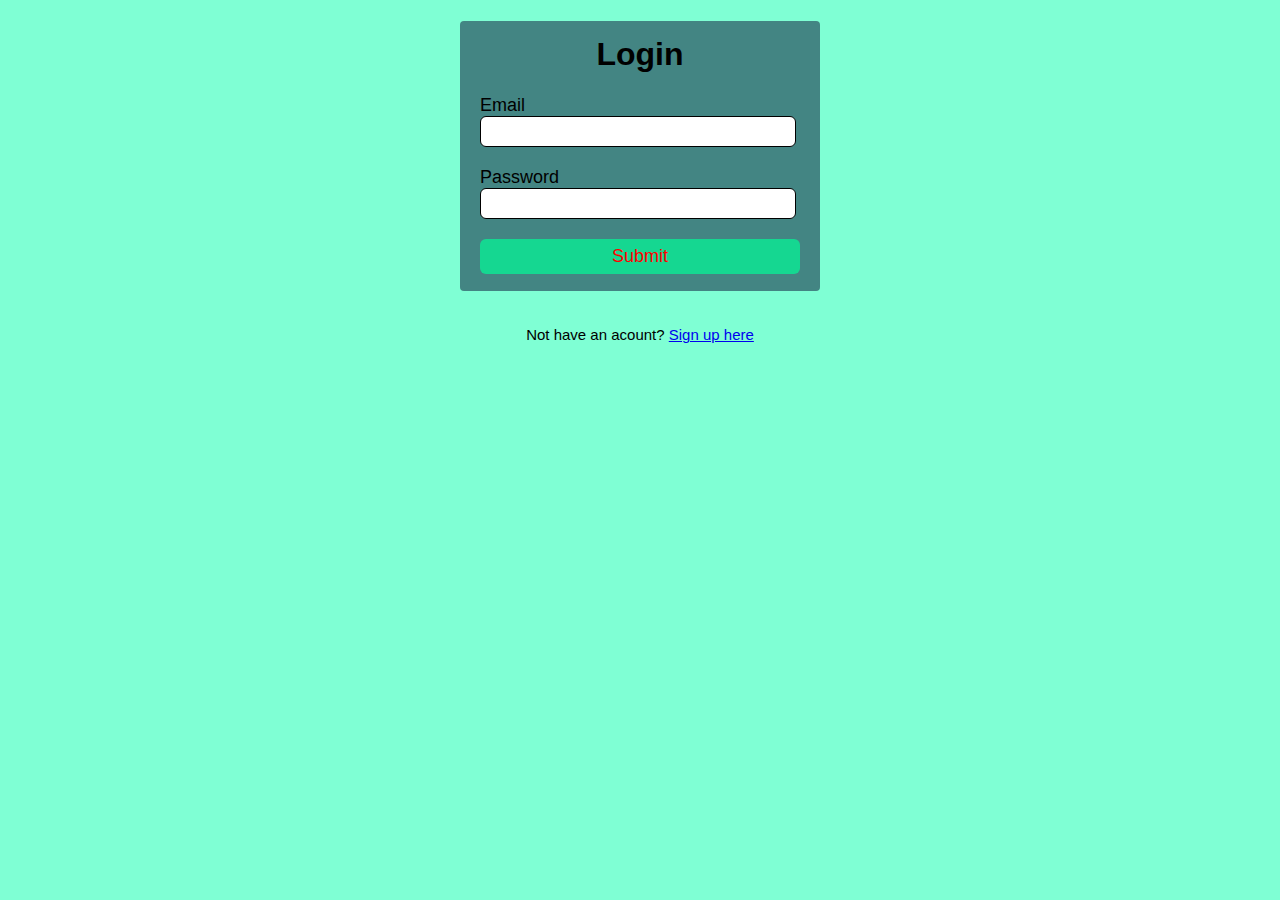
==== login.html @ d58e5e8f "basic sign in and login page" ====
<!DOCTYPE html>
<html lang="en">
<head>
    <meta charset="UTF-8">
    <meta name="viewport" content="width= , initial-scale=1.0">
    <title>Document</title>
    <link rel="stylesheet" href="style.css">
</head>
<body>
    <div class="login">
        <h1>Login</h1>
        <form action="">
            <label for="">Email</label>
            <input type="email" placeholder="">
        <label for="">Password</label>
            <input type="password" placeholder="">
        
            <input type="button" value="Submit">
        </form>
    
    </div>
    <p class="second">Not have an acount? <a href="index.html">Sign up here</a></p>

</body>
</html>
---- style.css ----
body{
    background-color: aquamarine;
    font-family: sans-serif;


}

.main{
width: 360px;
height: 620px;
margin: auto;
border-radius: 3px;
background-color: aqua;
}
.login{
    background-color: rgb(67, 133, 131);
    width: 360px;
    height: 270px;
    margin: auto;
    border-radius: 4px;
    
}
h1{
    text-align: center;
    padding-top: 15px;
}
form{
    width: 300px;
    margin-left: 20px;

}
form label{
    display: flex;
    margin-top: 20px;
    font-size: 18px;
}
form input{
    width: 100%;
    padding: 7px;
    border: none;
    border: 1px solid black;
    border-radius: 6px;
    outline: none ;

}
input[type="button"]{
    width: 320px;
    height: 35px;
    margin-top: 20px;
    border: none;
    background-color:rgba(0, 255, 153, 0.675) ;
    color: red;
    font-size: 18px;
}
p{
    text-align: center;
    padding-top: 20px;
    font-size: 15px;
}
.bottom{
    text-align: center;
    color: rgba(221, 20, 20, 0.803);
    font: 15px;
    margin-top: -10px;
}
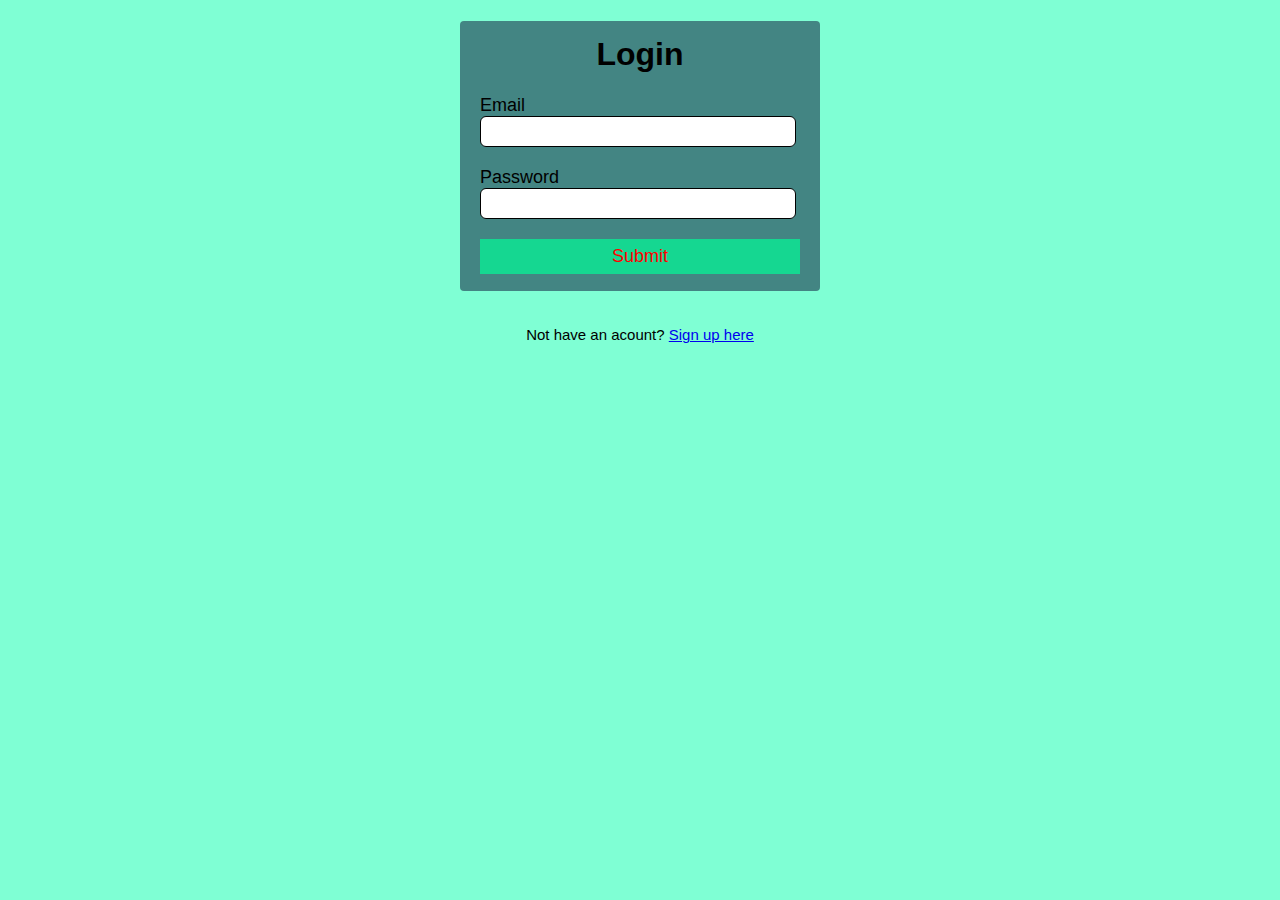
==== commit 7c562a74: "submit fixed" ====
--- a/login.html
+++ b/login.html
@@ -11,11 +11,11 @@
         <h1>Login</h1>
         <form action="">
             <label for="">Email</label>
-            <input type="email" placeholder="">
+            <input type="email" placeholder="" required>
         <label for="">Password</label>
-            <input type="password" placeholder="">
+            <input type="password" placeholder="" required>
         
-            <input type="button" value="Submit">
+           <button class="button">Submit</button>
         </form>
     
     </div>
--- a/style.css
+++ b/style.css
@@ -18,7 +18,7 @@
     height: 270px;
     margin: auto;
     border-radius: 4px;
-    
+
 }
 h1{
     text-align: center;
@@ -43,7 +43,7 @@
     outline: none ;
 
 }
-input[type="button"]{
+.button{
     width: 320px;
     height: 35px;
     margin-top: 20px;
